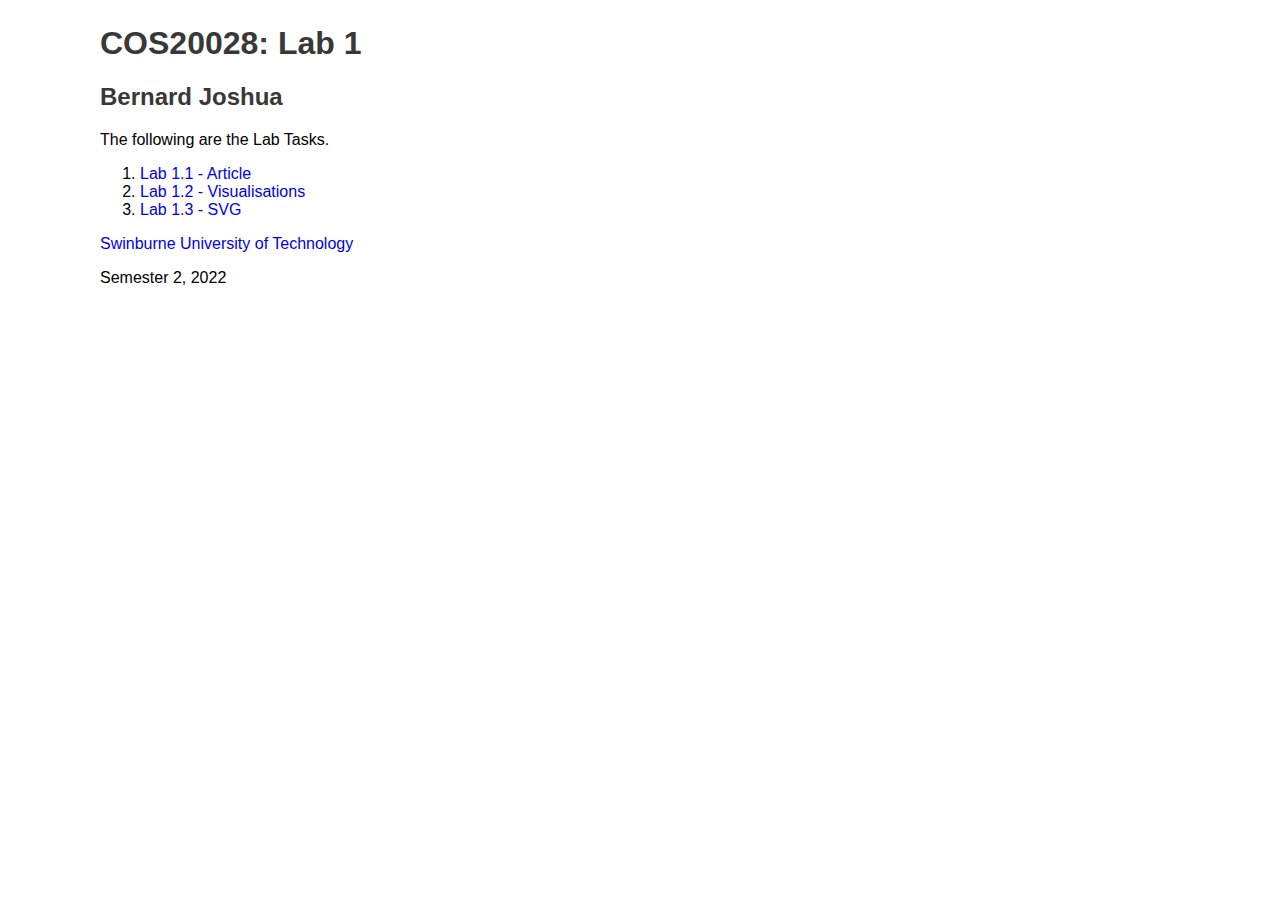
==== index.html @ d645dce4 "Create index.html" ====
<!DOCTYPE html>
<html lang="en">
  <head>
    <meta charset="UTF-8" />
    <meta name="description" content="Directory" />
    <meta name="keywords" content="HTML, CSS" />
    <meta name="author" content="Bernard Joshua" />
    <link rel="stylesheet" href="/CSS/style.css" />

    <title>Index Lab Tasks: 1</title>
    <!--Insert description of exercise 
		In this unit you will be learning to design and program interactive data visualisations for the web. So to start with you need to make sure that you are familiar with some of the basics of web programming (e.g., HTML and CSS).  In this exercise you will:
	-->
  </head>

  <body>
    <h1>COS20028: Lab 1</h1>
    <h2>Bernard Joshua</h2>

    <p>
      The following are the Lab Tasks.
    </p>
    <ol>
      <li><a href="/HTML/article.html">Lab 1.1 - Article</a></li>
      <li><a href="/HTML/visualisatons.html">Lab 1.2 - Visualisations</a></li>
      <li><a href="/HTML/svg.html">Lab 1.3 - SVG</a></li>
    </ol>
   

    <footer>
      <a href="https://www.swinburne.edu.au/">Swinburne University of Technology</a>
      <p>Semester 2, 2022</p>
    </footer>
  </body>
</html>
---- CSS/style.css ----
body {
  margin: 25px 50px 75px 100px;
  font-family: "Segoe UI", Tahoma, Geneva, Verdana, sans-serif;
}

h1,
h2 {
  color: #383838;
}

p {
  text-align: justify;
}

img {
  width: 100%;
  height: auto;
}

.col {
  float: left;
  width: 30%;
  padding: 5px;
}

/* Clear floats after image containers */
.row::after {
  content: "";
  clear: both;
  display: table;
}

.btn-col{
  float: left;
  width: 5%;
  padding: 20px;
}


a {
  text-decoration: none;
}

a:hover {
  color: hotpink;
}

figure {
  display: table;
}

figcaption {
  display: table-caption;
  caption-side: bottom;
  font-style: italic;
}

button {
  color: black;
  border-radius: 15px;
  padding: 10px 25px;
  background-color: white;
  transition-duration: 0.4s;
}

#btn1 {
  border: 2px solid #008CBA;
}

#btn2 {
  border: 2px solid #B22222 ;
}

#btn3 {
  border: 2px solid #555555;
}

#btn1:hover {
  color: white;
  background-color: #008CBA;
}

#btn2:hover{
  color: white;
  background-color: #B22222;
}

#btn3:hover {
  color: white;
  background-color: #555555;
}
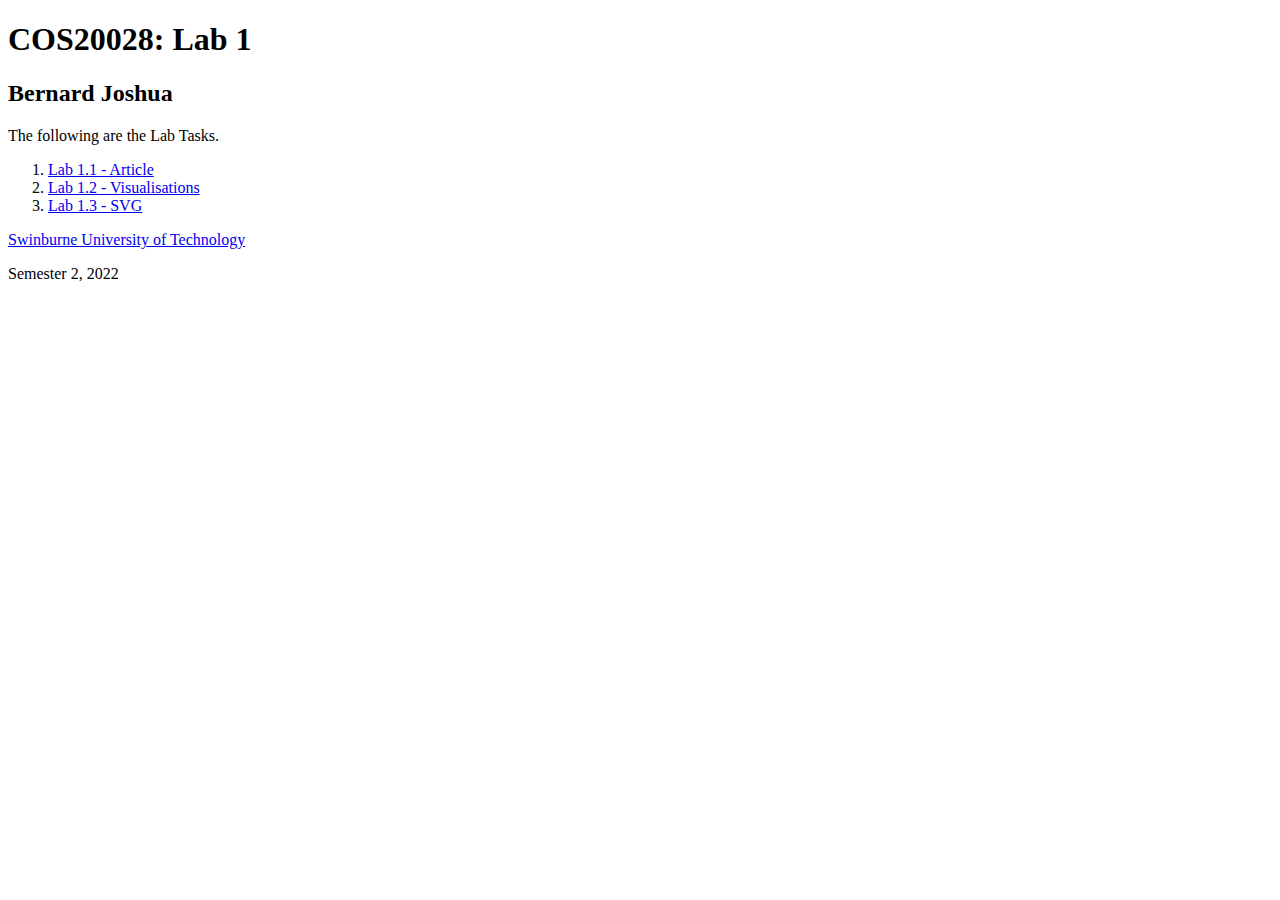
==== commit 8e1c8014: "Update index.html" ====
--- a/index.html
+++ b/index.html
@@ -5,7 +5,7 @@
     <meta name="description" content="Directory" />
     <meta name="keywords" content="HTML, CSS" />
     <meta name="author" content="Bernard Joshua" />
-    <link rel="stylesheet" href="/CSS/style.css" />
+    <link rel="stylesheet" href="COS30045-Lab-1/CSS/style.css" />
 
     <title>Index Lab Tasks: 1</title>
     <!--Insert description of exercise 
